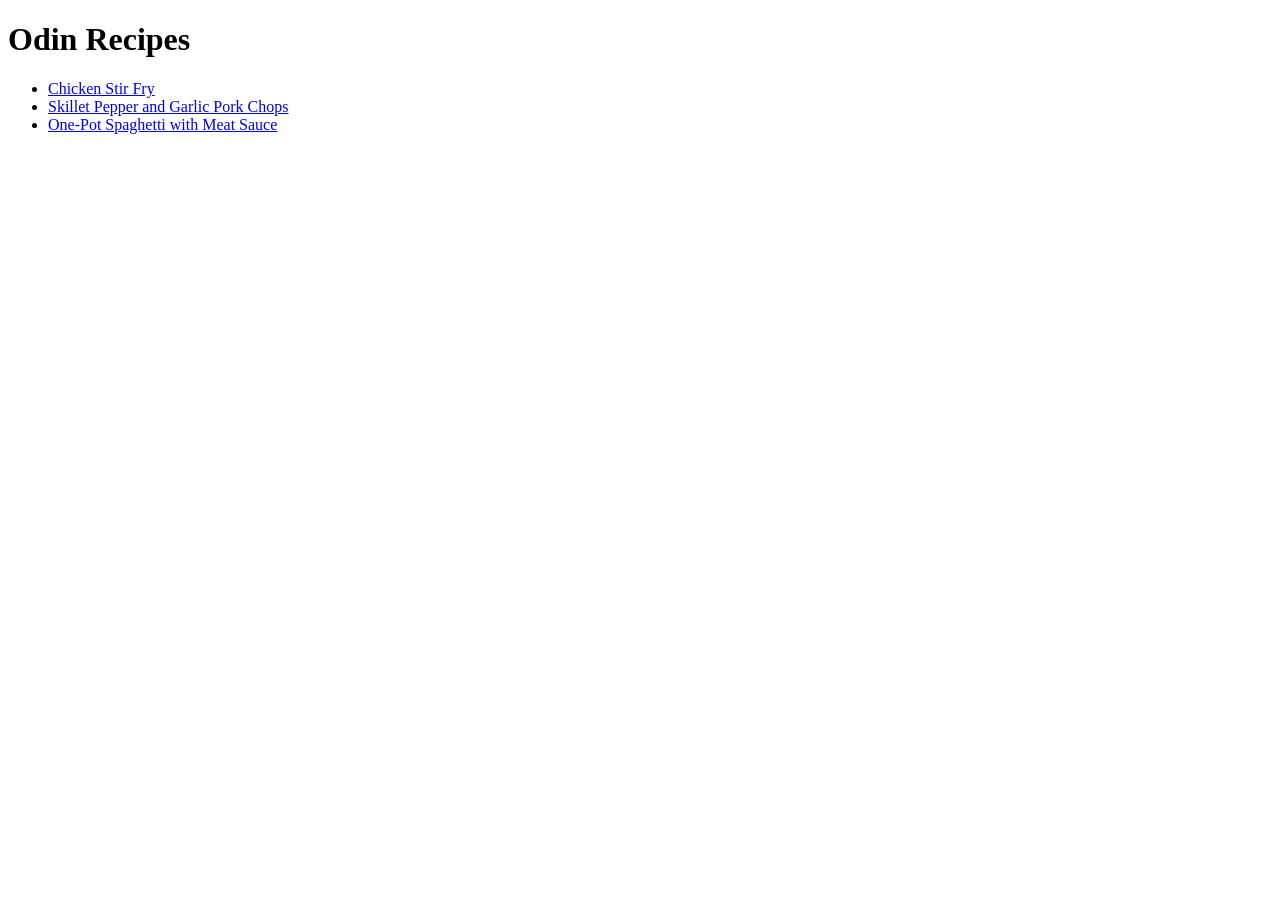
==== index.html @ a91a7289 "initial commit" ====
<!DOCTYPE html>
<html lang="en">
<head>
    <meta charset="UTF-8">
    <meta name="viewport" content="width=device-width, initial-scale=1.0">
    <title>Odin Recipes</title>
</head>
<body>
    <h1>Odin Recipes</h1>
<ul>
    <li><a href="recipes/Chicken-Stir-Fry.html">Chicken Stir Fry</a></li>
    <li><a href="recipes/Skillet-Pepper-and-Garlic-Pork-Chops.html">Skillet Pepper and Garlic Pork Chops</a></li>
    <li><a href="recipes/One-pot-spaghetti-with-meat-sauce.html">One-Pot Spaghetti with Meat Sauce</a></li>
</ul>
    
</body>
</html>
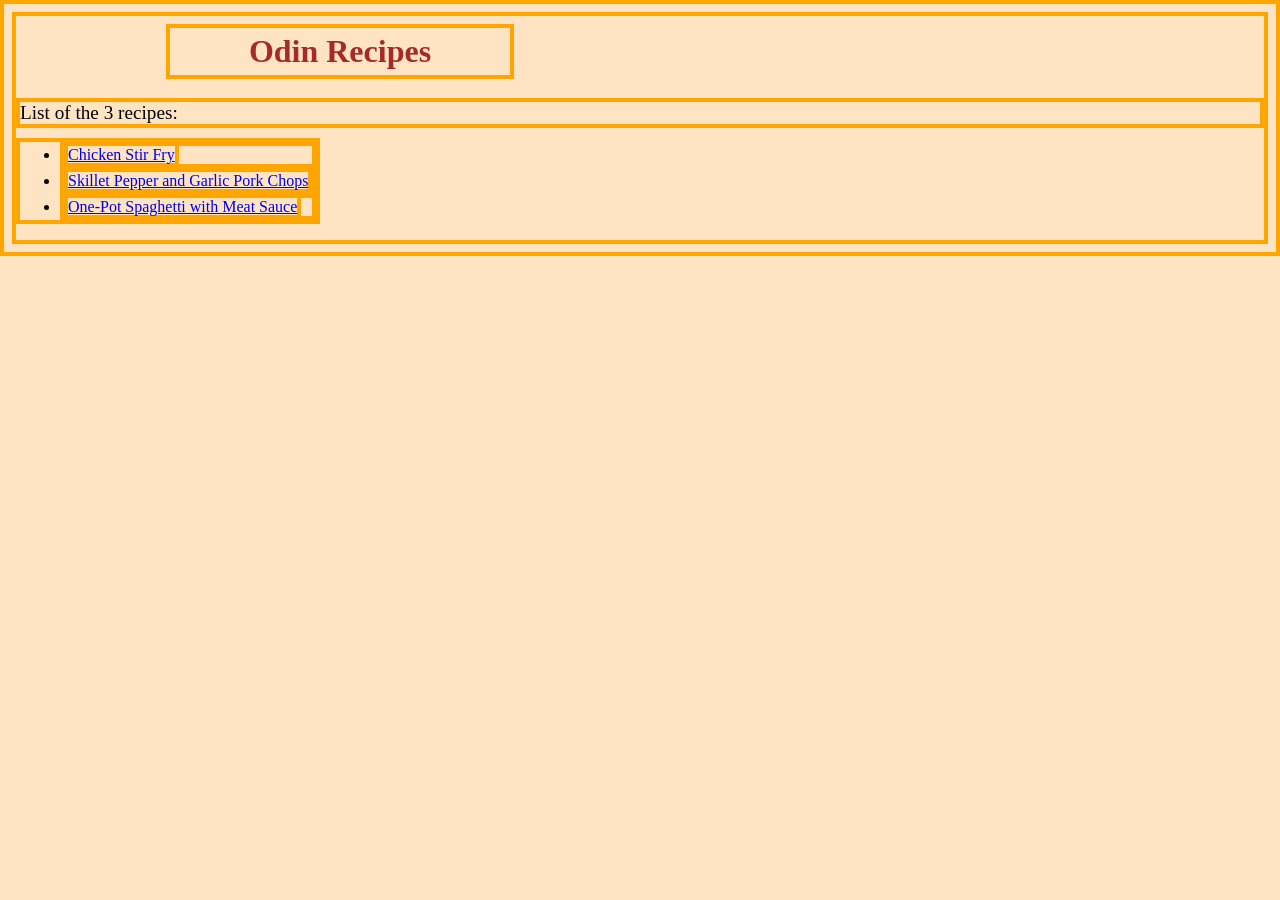
==== commit f3fd3726: "something like test or very basic html and very little css" ====
--- a/index.html
+++ b/index.html
@@ -3,14 +3,16 @@
 <head>
     <meta charset="UTF-8">
     <meta name="viewport" content="width=device-width, initial-scale=1.0">
-    <title>Odin Recipes</title>
+    <title >Odin Recipes</title>
+    <link rel="stylesheet" href="style.css">
 </head>
 <body>
     <h1>Odin Recipes</h1>
-<ul>
-    <li><a href="recipes/Chicken-Stir-Fry.html">Chicken Stir Fry</a></li>
-    <li><a href="recipes/Skillet-Pepper-and-Garlic-Pork-Chops.html">Skillet Pepper and Garlic Pork Chops</a></li>
-    <li><a href="recipes/One-pot-spaghetti-with-meat-sauce.html">One-Pot Spaghetti with Meat Sauce</a></li>
+    <p class="pinline">List of the 3 recipes:</p>
+<ul class="links">
+    <li class="listinline"><a href="recipes/Chicken-Stir-Fry.html">Chicken Stir Fry</a>
+    <li class="listinline"><a href="recipes/Skillet-Pepper-and-Garlic-Pork-Chops.html">Skillet Pepper and Garlic Pork Chops</a></li>
+    <li class="listinline"><a href="recipes/One-pot-spaghetti-with-meat-sauce.html">One-Pot Spaghetti with Meat Sauce</a></li>
 </ul>
     
 </body>
--- a/style.css
+++ b/style.css
@@ -0,0 +1,62 @@
+*{
+    font-family:'Times New Roman', Times, serif;
+    background-color: bisque;
+    border: 4px solid orange;
+}
+
+h1{
+    color:brown;
+    text-align: center;
+    border: 4px solid orange;
+    padding: 5px;
+    margin: 8px 750px 8px 150px;
+    font-weight: bold;
+}
+
+.pinline{
+    font-size: larger;
+    margin-bottom: 5px;
+}
+
+.links{
+    color: black;
+    display: inline-block;
+    margin-top: 5px;    
+}
+
+.linkinline{
+    display: inline;
+}
+
+.images{
+    display:block;
+}
+
+h2{
+    display:block;
+}
+
+h2,
+h3,
+h4{
+    font-weight: bold;
+    color:brown;
+    text-align: center;
+}
+
+h3{
+    font-size:x-large;
+    color:brown;
+}
+
+h4{
+    color:brown;
+    background-color: bisque;
+    font-size:large;
+}
+
+.steps{
+    font-weight: bold;
+    text-align: center;
+    background-color: coral;
+}
